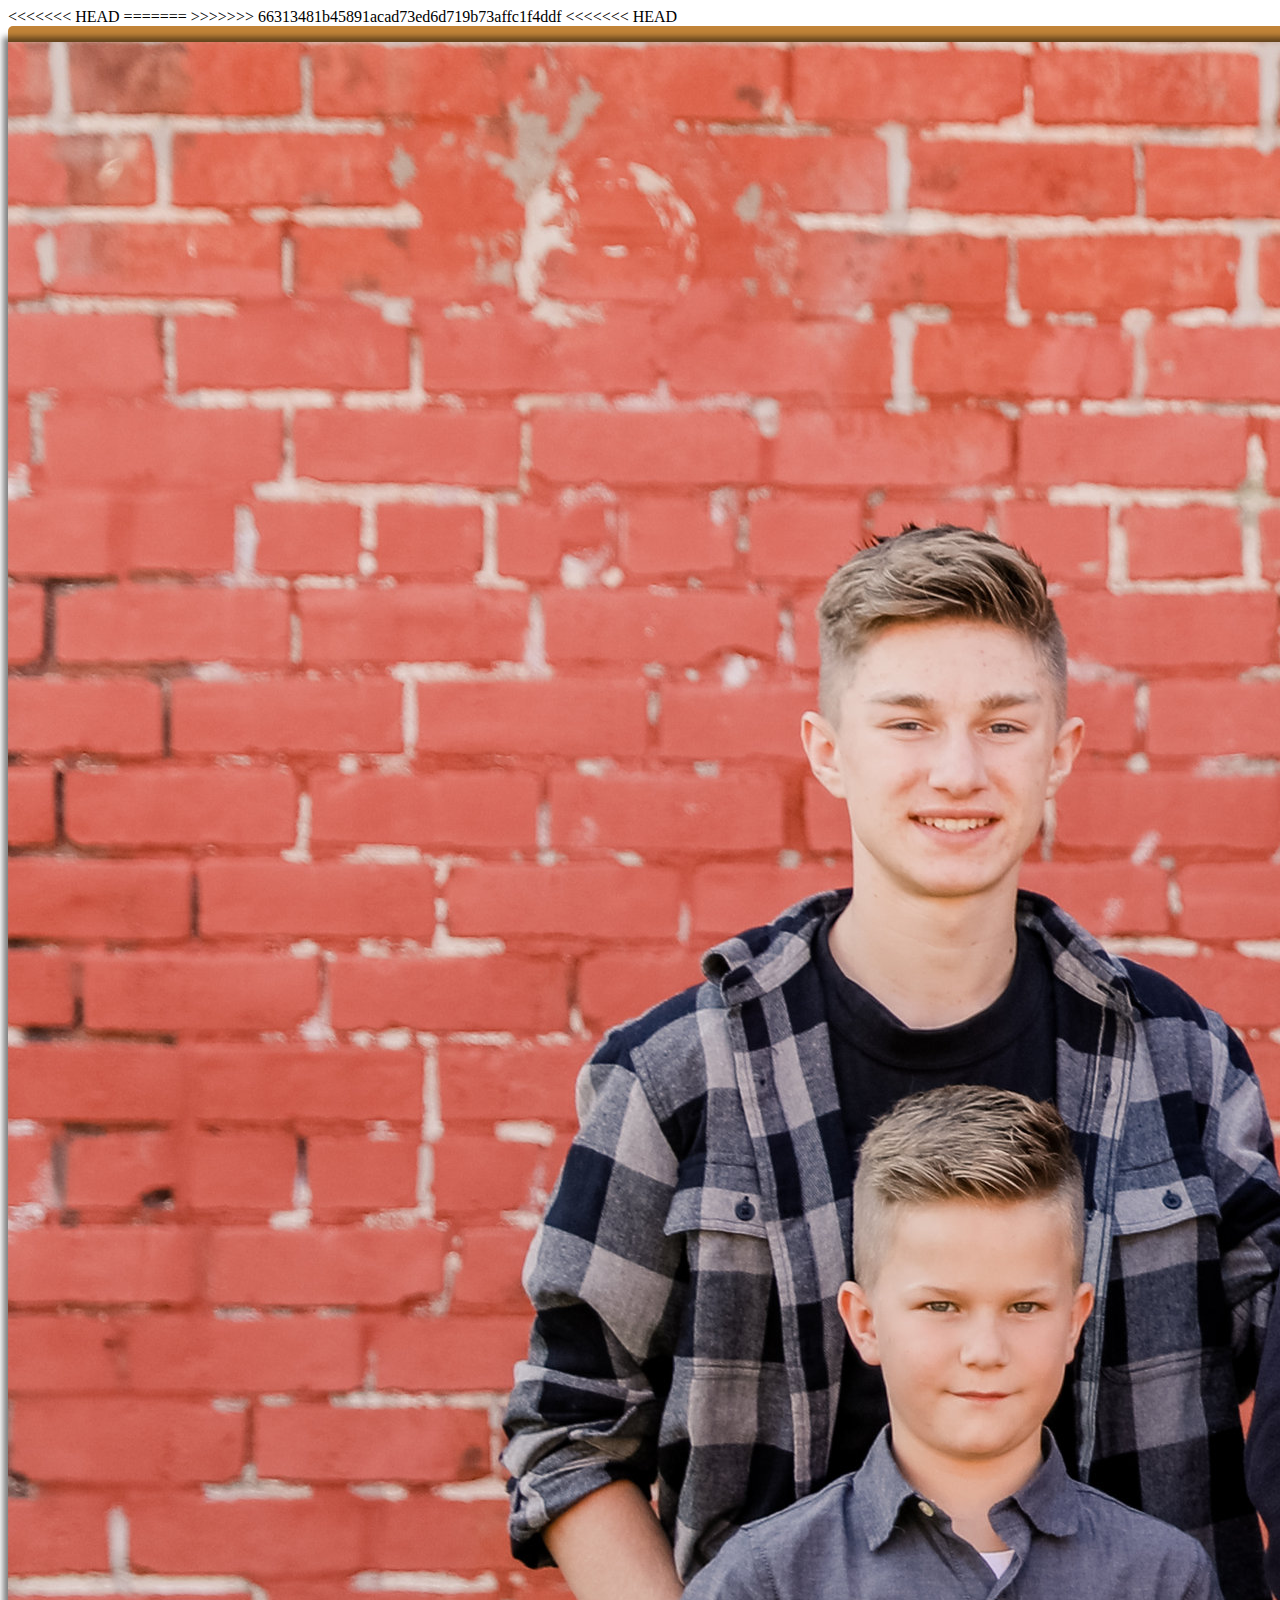
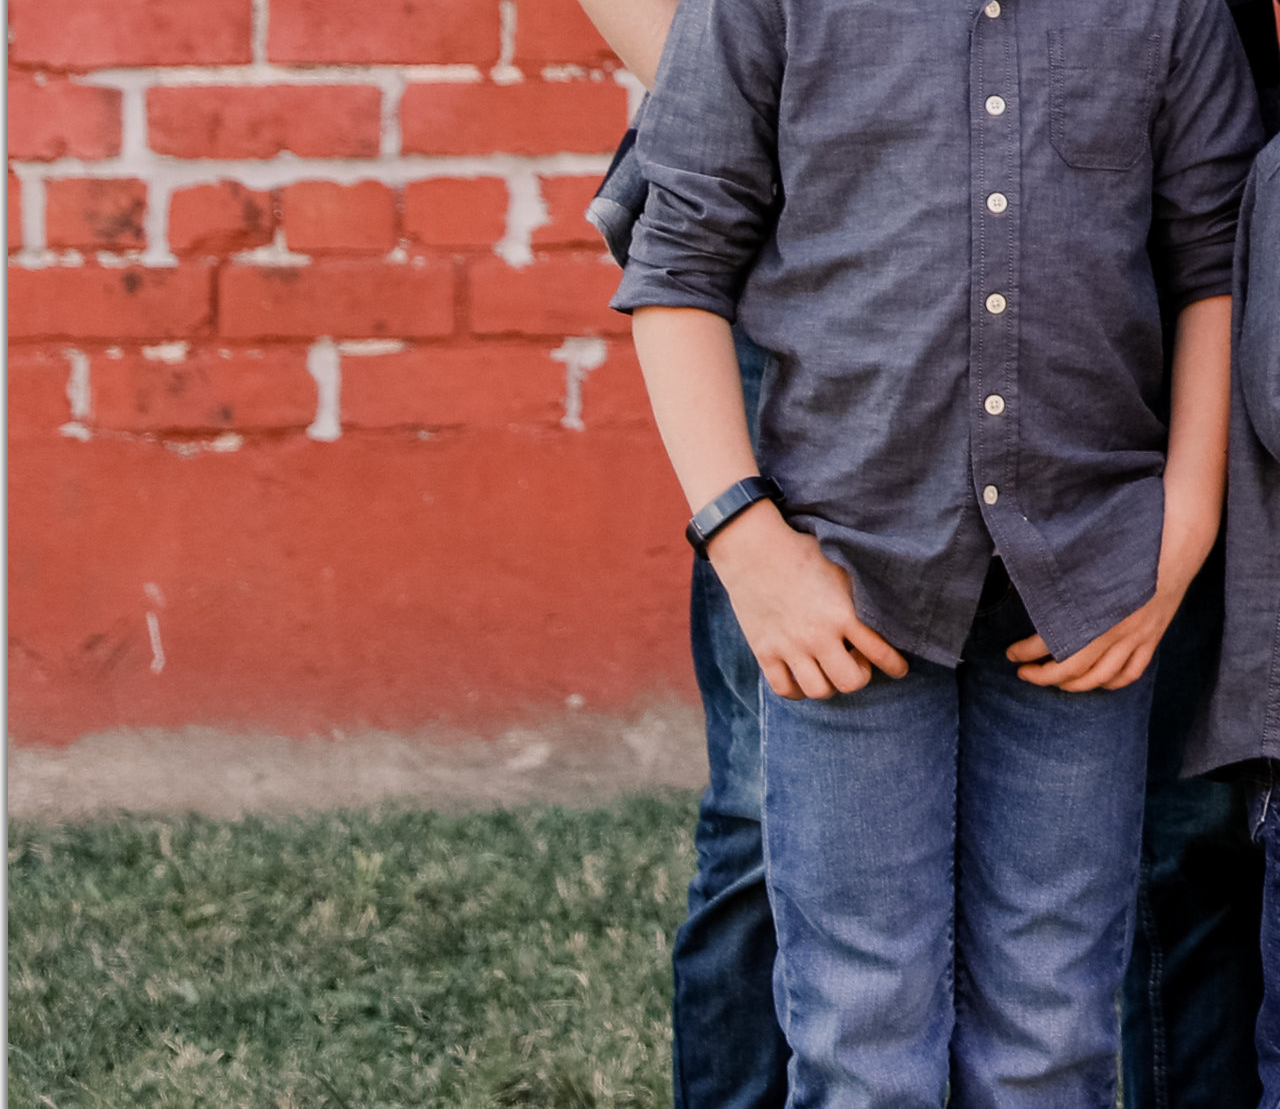
==== index.html @ 562e0f3a "a" ====
<!DOCTYPE html>
<html lang="en">
<<<<<<< HEAD

=======
>>>>>>> 66313481b45891acad73ed6d719b73affc1f4ddf
<head>
    <meta charset="UTF-8">
    <meta name="viewport" content="width=device-width, initial-scale=1.0">
    <title>Jarom Wilber | BYU-I</title>
<<<<<<< HEAD
    <meta name="discription"
        content="This is the assignment portal for Jarom Wilber in class WDD 230: Web Frontend Development at BYUI">
    <link rel="stylesheet" href="css/small.css">
    <link rel="stylesheet" href="css/medium.css">

</head>

<body>
    <div id="content">
        <header>
            <h1>Jarom Wilber</h1>
        </header>
        <div id="main">
            <h2>WDD 230: Assignment Portal</h2>
            <ul>
                <li>Lesson 02:<a href="lesson02.html">Assignment Link</a></li>
                <li>Lesson 03:<a href="lesson03.html">Assignment Link</a></li>
                <li>Lesson 04:<a href="lesson04A.html">Link</a>|<a href="lesson04B.html">Link</a></li>
                <li>
                    <a rel="stylesheet" href="css/normalize.css">css</a> 
                </li>
            </ul>
        </div>
        <img width="200px" src="Wilber Family2019-Wilbur Family-0003 (1).JPG" alt="family pic">
        <footer>
            <p id="copy-right">&copy; 2020 | Jarom D. J. Wilber | Missouri | <a href="https://www.byui.edu/online">BYUI
                    Online Learnig</a></p><br>
            <p id="last-edited">Last Updated:</p>
            <div id="output"></div>
        </footer>

</body>

</html>

=======
</head>
<body>
    <h1>Jarom Wilber</h1>
    <h2>WDD 230: Assignment Portal</h2>
    <ul>
        <li>Lesson 02:</li>
        <li>Lesson 03:</li>
        <li>Lesson 04:</li>
    </ul>
    <img src="Wilber Family2019-Wilbur Family-0003 (1).JPG" alt="family pic">
</body>
</html>
>>>>>>> 66313481b45891acad73ed6d719b73affc1f4ddf
---- css/small.css ----
@charset "UTF-8";
header,
footer {
    background-color: rgb(194, 132, 56);
    padding: .2em;
    border-radius: 5px;
}

header {

    grid-column: 1/3;
    grid-row: 1/1;
}

footer {
    grid-column: 1/3;
    grid-row: 3/3;
}

#content {
    font-family: 'Crimson Text', serif;
    display: grid;
    grid-template-columns: auto auto;
    grid-template-rows: 85px auto auto;
}



h1 {
    padding-left: 5em;
}

h2 {
    border-bottom: 1px solid;
}

img {
    margin-right: 1em;
    margin-top: 1em;
    justify-self: end;
    box-shadow: 1px 1px 6px 6px rgba(0, 0, 0, 0.5);
    grid-column: 1/3;
    grid-row: 1/2;
}

p {
    margin-bottom: 0px;
    text-align: center;
}

#last-edited {
    margin-top: 0px;
    margin-bottom: 8px;
    color: seashell;
}
---- css/medium.css ----
@media only screen and (min-width: 32.5em) {
  img {
    float: right;
  }

}
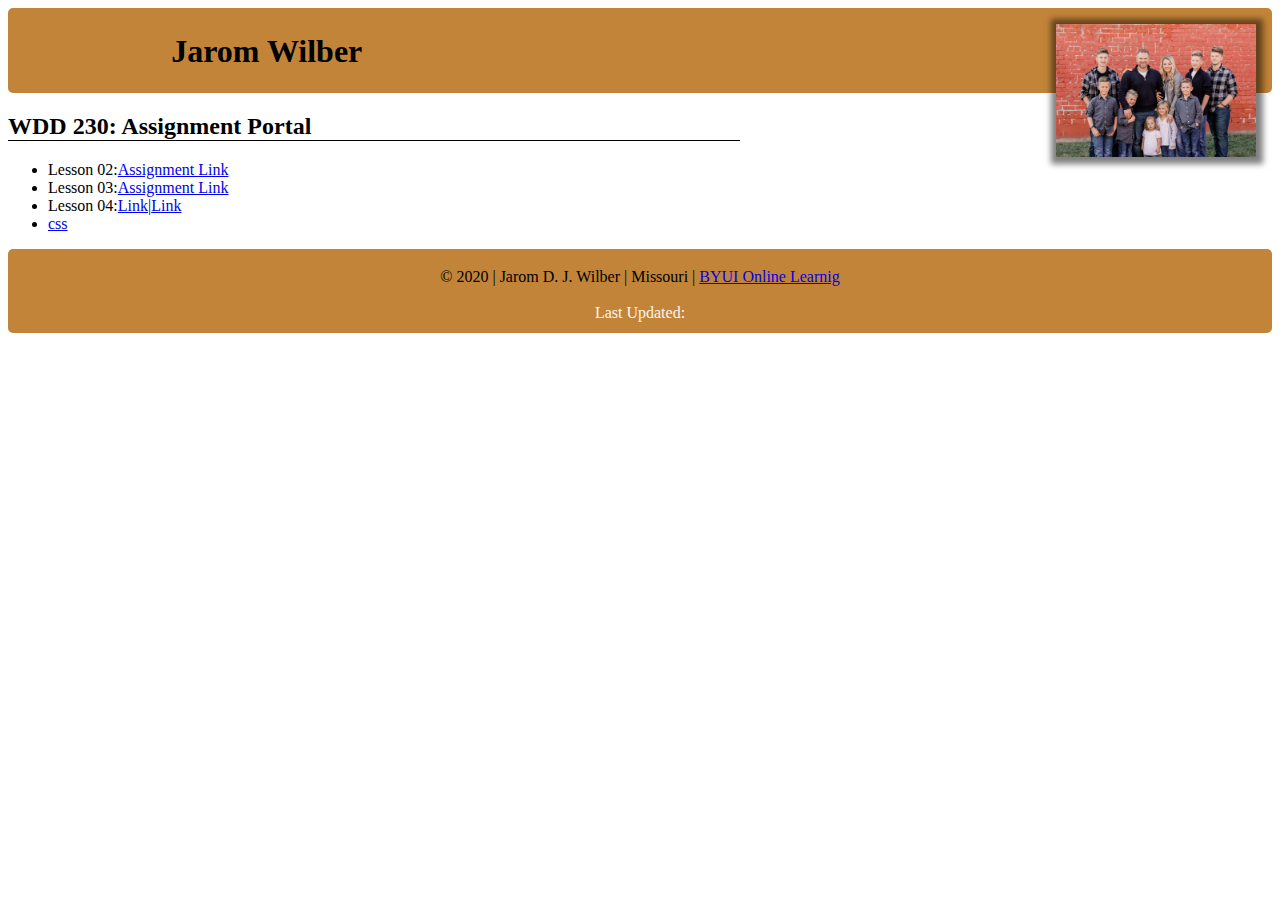
==== commit 71b57ade: "p" ====
--- a/index.html
+++ b/index.html
@@ -1,21 +1,14 @@
 <!DOCTYPE html>
 <html lang="en">
-<<<<<<< HEAD
-
-=======
->>>>>>> 66313481b45891acad73ed6d719b73affc1f4ddf
 <head>
     <meta charset="UTF-8">
     <meta name="viewport" content="width=device-width, initial-scale=1.0">
     <title>Jarom Wilber | BYU-I</title>
-<<<<<<< HEAD
     <meta name="discription"
         content="This is the assignment portal for Jarom Wilber in class WDD 230: Web Frontend Development at BYUI">
     <link rel="stylesheet" href="css/small.css">
     <link rel="stylesheet" href="css/medium.css">
-
 </head>
-
 <body>
     <div id="content">
         <header>
@@ -28,7 +21,7 @@
                 <li>Lesson 03:<a href="lesson03.html">Assignment Link</a></li>
                 <li>Lesson 04:<a href="lesson04A.html">Link</a>|<a href="lesson04B.html">Link</a></li>
                 <li>
-                    <a rel="stylesheet" href="css/normalize.css">css</a> 
+                    <a rel="stylesheet" href="css/normalize.css">css</a>
                 </li>
             </ul>
         </div>
@@ -39,22 +32,6 @@
             <p id="last-edited">Last Updated:</p>
             <div id="output"></div>
         </footer>
-
+    </div>
 </body>
-
-</html>
-
-=======
-</head>
-<body>
-    <h1>Jarom Wilber</h1>
-    <h2>WDD 230: Assignment Portal</h2>
-    <ul>
-        <li>Lesson 02:</li>
-        <li>Lesson 03:</li>
-        <li>Lesson 04:</li>
-    </ul>
-    <img src="Wilber Family2019-Wilbur Family-0003 (1).JPG" alt="family pic">
-</body>
-</html>
->>>>>>> 66313481b45891acad73ed6d719b73affc1f4ddf
+</html>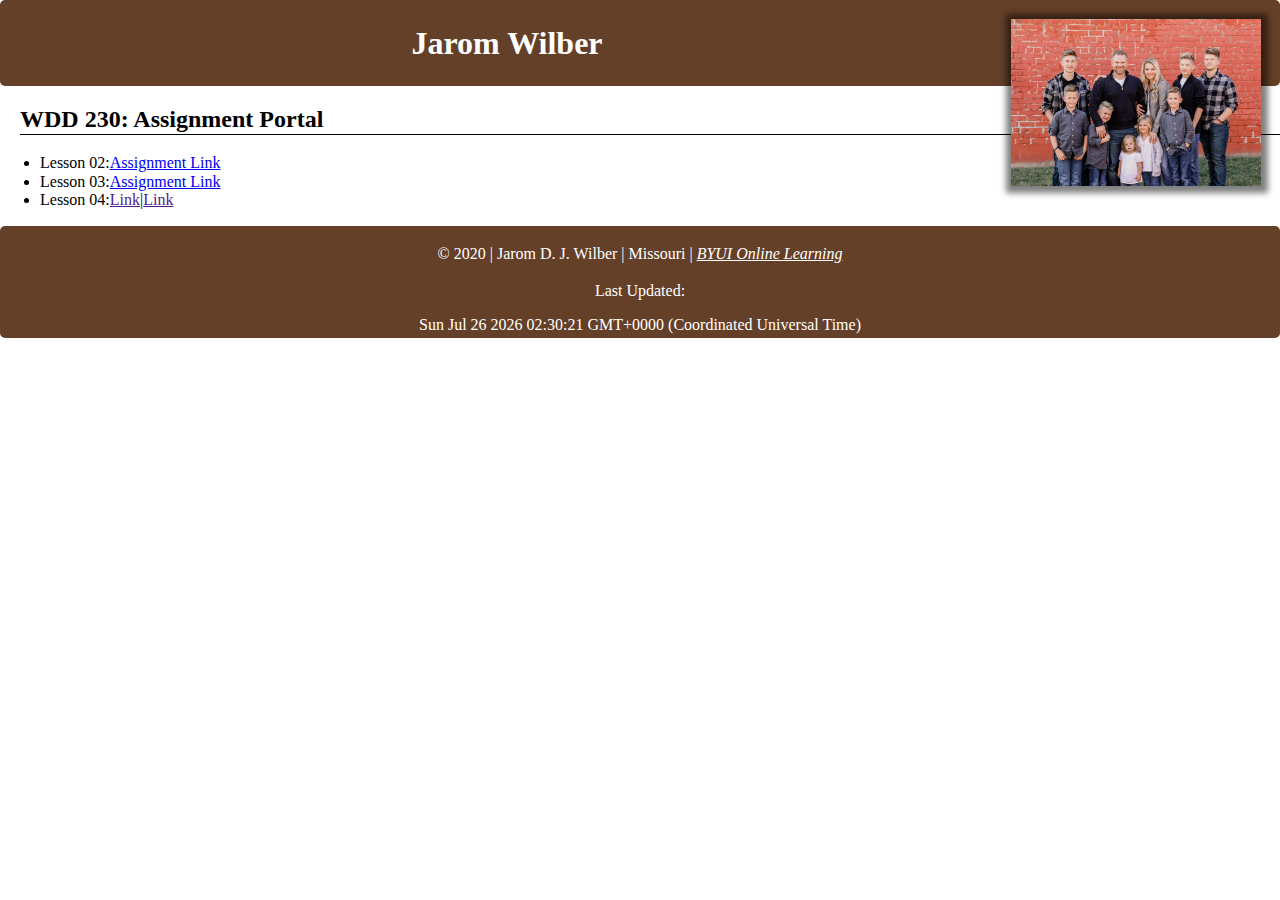
==== commit 3077de9d: "p" ====
--- a/index.html
+++ b/index.html
@@ -4,34 +4,32 @@
     <meta charset="UTF-8">
     <meta name="viewport" content="width=device-width, initial-scale=1.0">
     <title>Jarom Wilber | BYU-I</title>
-    <meta name="discription"
+    <meta name="description"
         content="This is the assignment portal for Jarom Wilber in class WDD 230: Web Frontend Development at BYUI">
     <link rel="stylesheet" href="css/small.css">
-    <link rel="stylesheet" href="css/medium.css">
+    <link rel="stylesheet" href="css/normalize.css">
 </head>
 <body>
-    <div id="content">
+    
         <header>
+            <img src="images/wilber-family-pic.JPG" alt="family pic">
             <h1>Jarom Wilber</h1>
         </header>
-        <div id="main">
+        
             <h2>WDD 230: Assignment Portal</h2>
             <ul>
-                <li>Lesson 02:<a href="lesson02.html">Assignment Link</a></li>
-                <li>Lesson 03:<a href="lesson03.html">Assignment Link</a></li>
-                <li>Lesson 04:<a href="lesson04A.html">Link</a>|<a href="lesson04B.html">Link</a></li>
-                <li>
-                    <a rel="stylesheet" href="css/normalize.css">css</a>
-                </li>
+                <li>Lesson 02:<a href="lesson2">Assignment Link</a></li>
+                <li>Lesson 03:<a href="lesson3">Assignment Link</a></li>
+                <li>Lesson 04:<a href="">Link</a>|<a href="">Link</a></li>
             </ul>
-        </div>
-        <img width="200px" src="Wilber Family2019-Wilbur Family-0003 (1).JPG" alt="family pic">
+        
+       
         <footer>
             <p id="copy-right">&copy; 2020 | Jarom D. J. Wilber | Missouri | <a href="https://www.byui.edu/online">BYUI
-                    Online Learnig</a></p><br>
-            <p id="last-edited">Last Updated:</p>
-            <div id="output"></div>
+                    Online Learning</a></p><br>
+            <p id="last-edited">Last Updated:</p><p id="output"><script src="home.js"></script></p> 
+            
         </footer>
-    </div>
+    
 </body>
 </html>--- a/css/small.css
+++ b/css/small.css
@@ -1,55 +1,44 @@
 @charset "UTF-8";
+
+footer a {
+    color: white; 
+    font-style: italic;
+}
+
 header,
 footer {
-    background-color: rgb(194, 132, 56);
+    background-color: rgba(75, 32, 4, 0.856);
     padding: .2em;
     border-radius: 5px;
+    color: white;
 }
 
-header {
-
-    grid-column: 1/3;
-    grid-row: 1/1;
-}
-
-footer {
-    grid-column: 1/3;
-    grid-row: 3/3;
-}
-
-#content {
-    font-family: 'Crimson Text', serif;
-    display: grid;
-    grid-template-columns: auto auto;
-    grid-template-rows: 85px auto auto;
-}
-
-
-
 h1 {
-    padding-left: 5em;
+    text-align: center;
 }
 
 h2 {
+    margin-left: 20px;
     border-bottom: 1px solid;
 }
 
 img {
+    float: right;
+    display: block;
+    max-width: 250px;
     margin-right: 1em;
     margin-top: 1em;
-    justify-self: end;
     box-shadow: 1px 1px 6px 6px rgba(0, 0, 0, 0.5);
-    grid-column: 1/3;
-    grid-row: 1/2;
 }
 
 p {
     margin-bottom: 0px;
     text-align: center;
+    color: white;
 }
 
 #last-edited {
     margin-top: 0px;
     margin-bottom: 8px;
-    color: seashell;
-}+    color:white;
+}
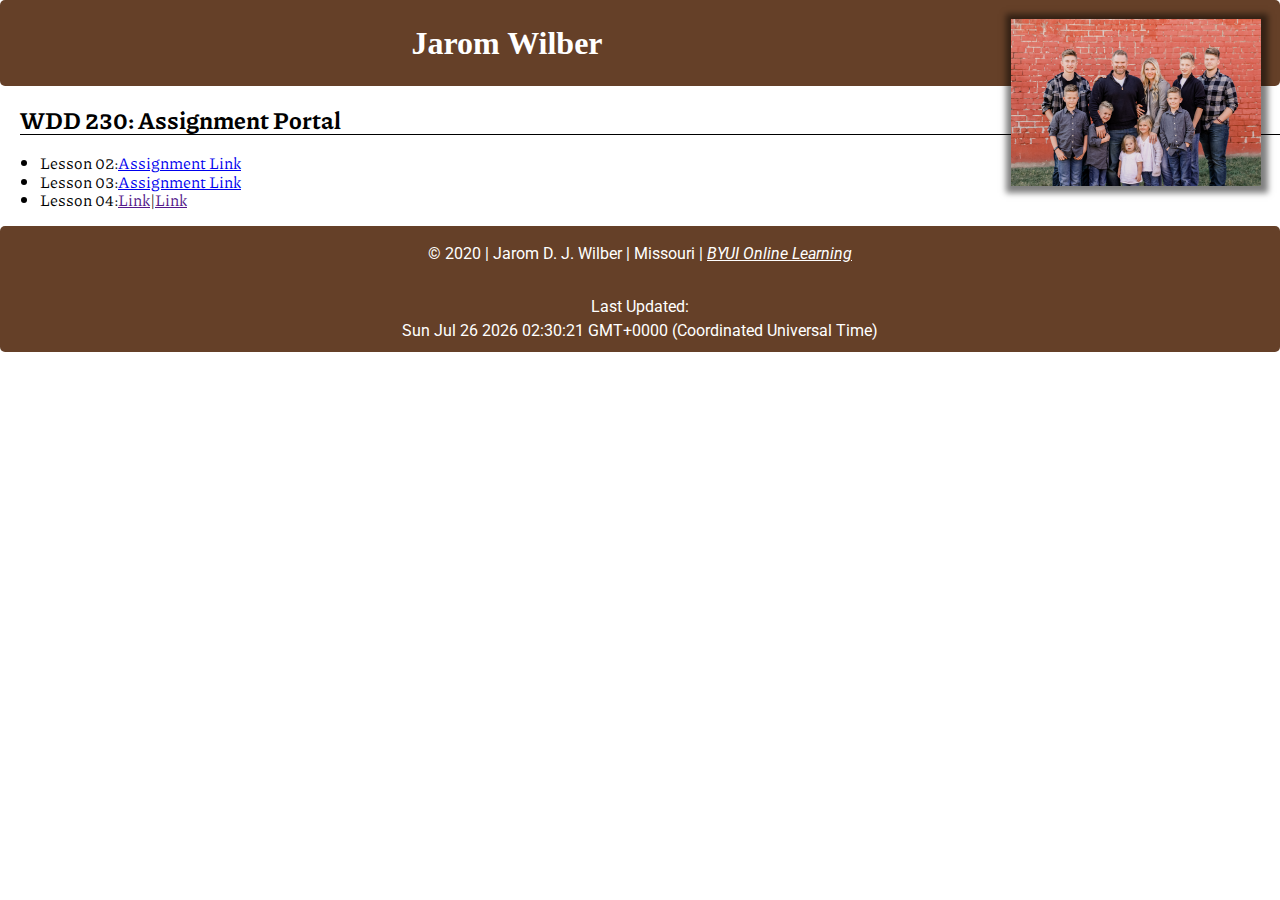
==== commit b0830977: "p" ====
--- a/index.html
+++ b/index.html
@@ -6,8 +6,8 @@
     <title>Jarom Wilber | BYU-I</title>
     <meta name="description"
         content="This is the assignment portal for Jarom Wilber in class WDD 230: Web Frontend Development at BYUI">
+    <link rel="stylesheet" href="css/normalize.css">
     <link rel="stylesheet" href="css/small.css">
-    <link rel="stylesheet" href="css/normalize.css">
 </head>
 <body>
     
@@ -27,8 +27,9 @@
         <footer>
             <p id="copy-right">&copy; 2020 | Jarom D. J. Wilber | Missouri | <a href="https://www.byui.edu/online">BYUI
                     Online Learning</a></p><br>
-            <p id="last-edited">Last Updated:</p><p id="output"><script src="home.js"></script></p> 
-            
+            <div id="last-edited">
+                <p>Last Updated:</p><p id="output"><script src="home.js"></script></p> 
+            </div>
         </footer>
     
 </body>
--- a/css/small.css
+++ b/css/small.css
@@ -1,5 +1,5 @@
 @charset "UTF-8";
-
+@import url('https://fonts.googleapis.com/css2?family=Piazzolla:wght@500&family=Roboto&display=swap');
 footer a {
     color: white; 
     font-style: italic;
@@ -14,10 +14,12 @@
 }
 
 h1 {
+    font-family: 'Times New Roman', Times, serif;
     text-align: center;
 }
 
 h2 {
+    font-family: 'Piazzolla', serif;
     margin-left: 20px;
     border-bottom: 1px solid;
 }
@@ -32,7 +34,7 @@
 }
 
 p {
-    margin-bottom: 0px;
+    font-family: 'Roboto', sans-serif;
     text-align: center;
     color: white;
 }
@@ -42,3 +44,10 @@
     margin-bottom: 8px;
     color:white;
 }
+#last-edited p {
+    margin-top: 0em;
+    margin-bottom: .4em;
+}
+ul {
+    font-family: 'Piazzolla', serif;
+}
